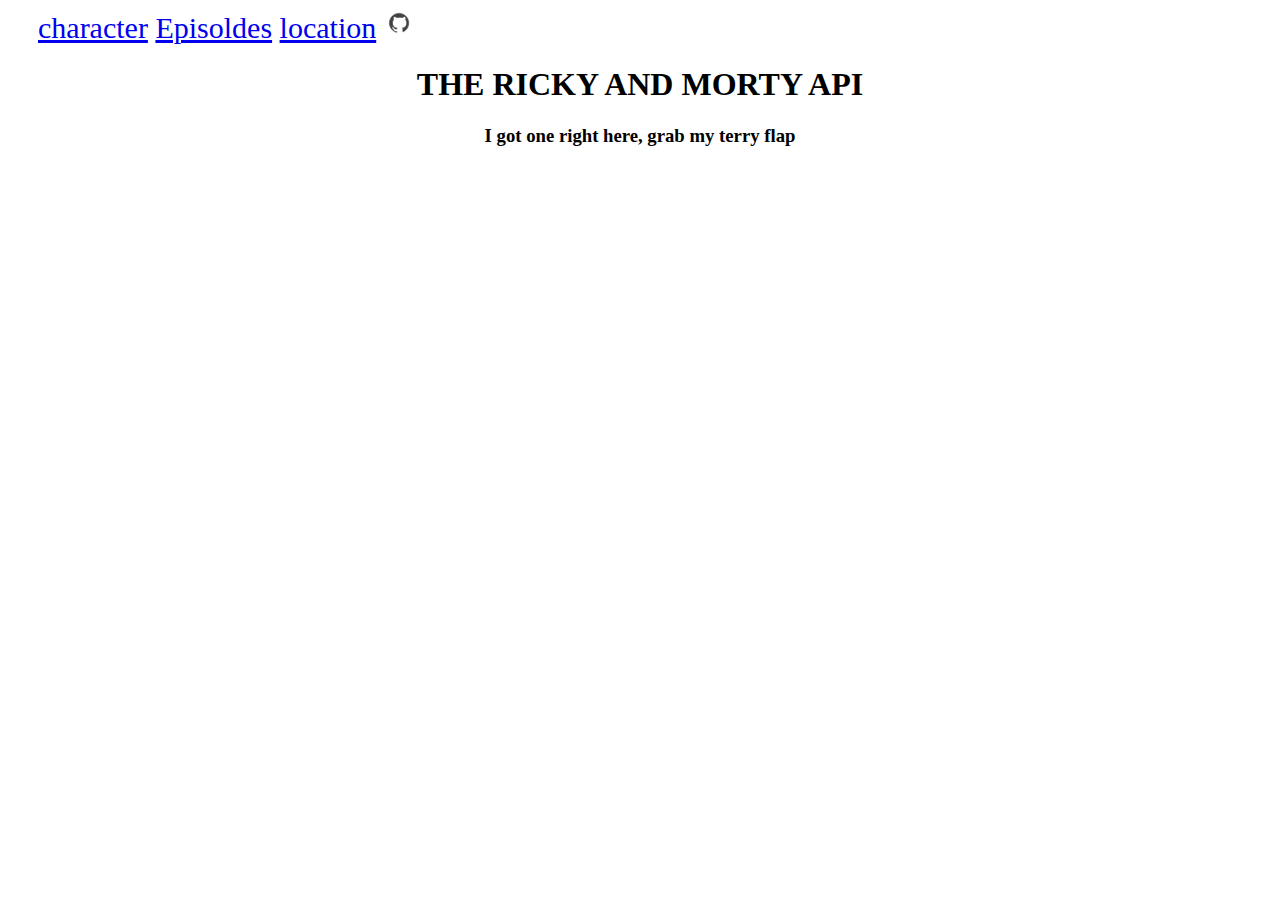
==== index.html @ f3bb04df "Rename to index" ====
<!DOCTYPE html>
<html>
<head>
	<title>character</title>
	<link rel="stylesheet" type="text/css" href="char.css">
</head>
<body>

	<header>
	<div class="nav">
		<a href=#>character</a>
		<a href=#>Episoldes</a>     
		<a href=#>location</a>
		<a href=https://github.com/AjiboyeOdunayo/rickMorty>
        <img src="git.png" width="30" height="30"></a>
	</div>
	</header>
<div class="rick">

	<h1>THE RICKY AND MORTY API</h1>
	<h3>I got one right here, grab my terry flap</h3>
</div>

<div class="container">
	<div id="display" class="row ">
	</div>
</div>


<script type="text/javascript" src="char.js"></script>
</body>
</html>
---- char.css ----
header{
	margin-left: 30px;
	font-size: 30px;
	color: black;
}

.rick{
	text-align:center;
}

#display{
	display: flex;
	flex-wrap: wrap;
	flex-direction: row;
	align-items: center;
	justify-content: center;

}
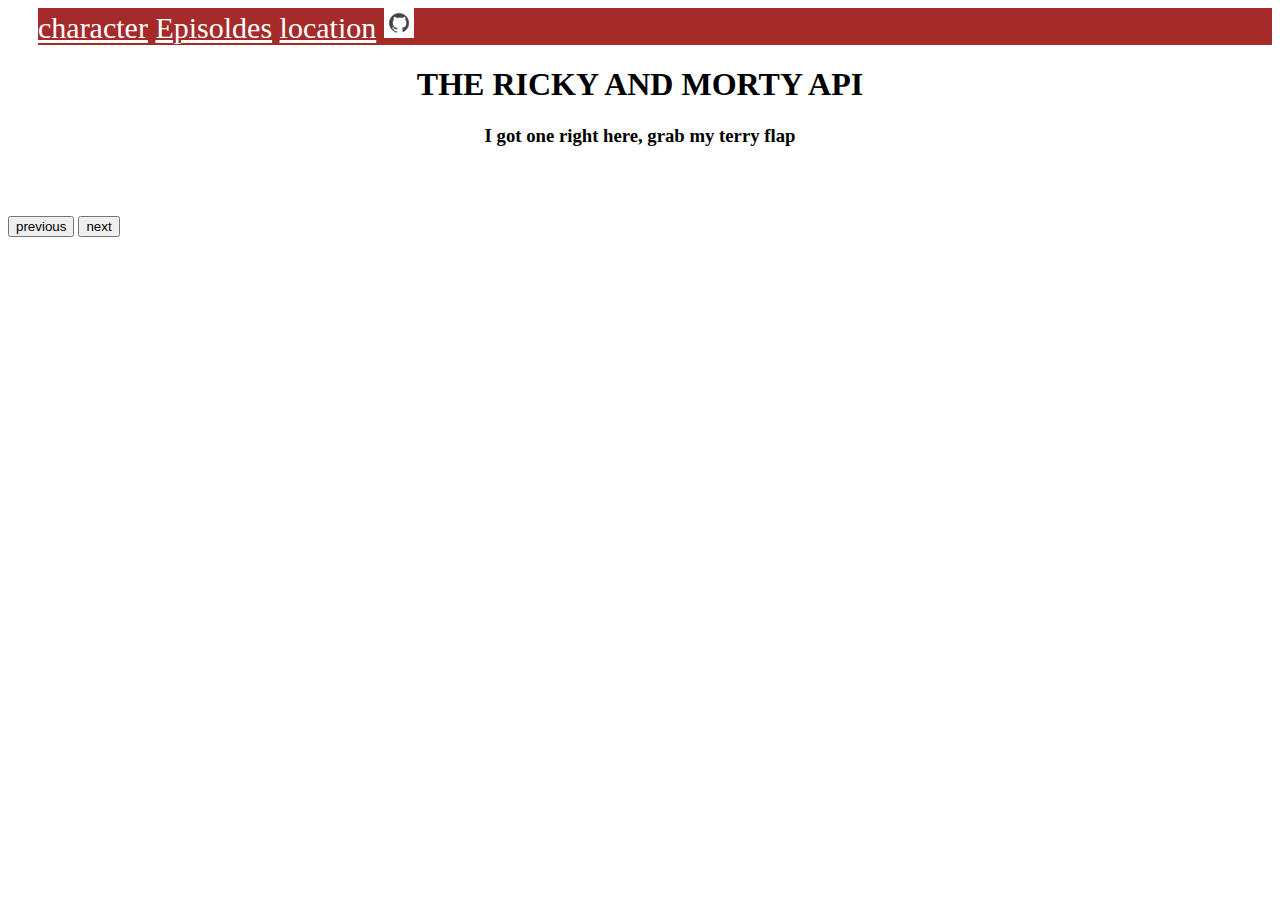
==== commit b8cf0454: "pagination" ====
--- a/index.html
+++ b/index.html
@@ -8,10 +8,10 @@
 
 	<header>
 	<div class="nav">
-		<a href=#>character</a>
-		<a href=#>Episoldes</a>     
-		<a href=#>location</a>
-		<a href=https://github.com/AjiboyeOdunayo/rickMorty>
+		<a href=index.html>character</a>
+		<a href=epi.html>Episoldes</a>     
+		<a href=loc.html>location</a>
+		<a href=https://github.com/AjiboyeOdunayo/RMorty>
         <img src="git.png" width="30" height="30"></a>
 	</div>
 	</header>
@@ -26,6 +26,11 @@
 	</div>
 </div>
 
+<div class="page">
+	<button onclick="previous()"><span>previous</span></button>
+	<button onclick="next()"><span id="next">next</span>
+</div>
+
 
 <script type="text/javascript" src="char.js"></script>
 </body>
--- a/char.css
+++ b/char.css
@@ -1,7 +1,22 @@
+.navbar{
+	text-decoration:none;
+	color:red;
+    width: 80%;
+    padding-top: 10px;
+    color: black;
+    display: fixed;
+	}
 header{
 	margin-left: 30px;
 	font-size: 30px;
-	color: black;
+	
+	background-color: brown;
+}
+
+a{
+	color: white;
+	/*align-items: center;*/
+	/*margin: 100px;*/
 }
 
 .rick{
@@ -15,4 +30,11 @@
 	align-items: center;
 	justify-content: center;
 
+}
+#rock{
+	margin-left: 900px;
+}
+
+.page{
+	padding-top: 50px;
 }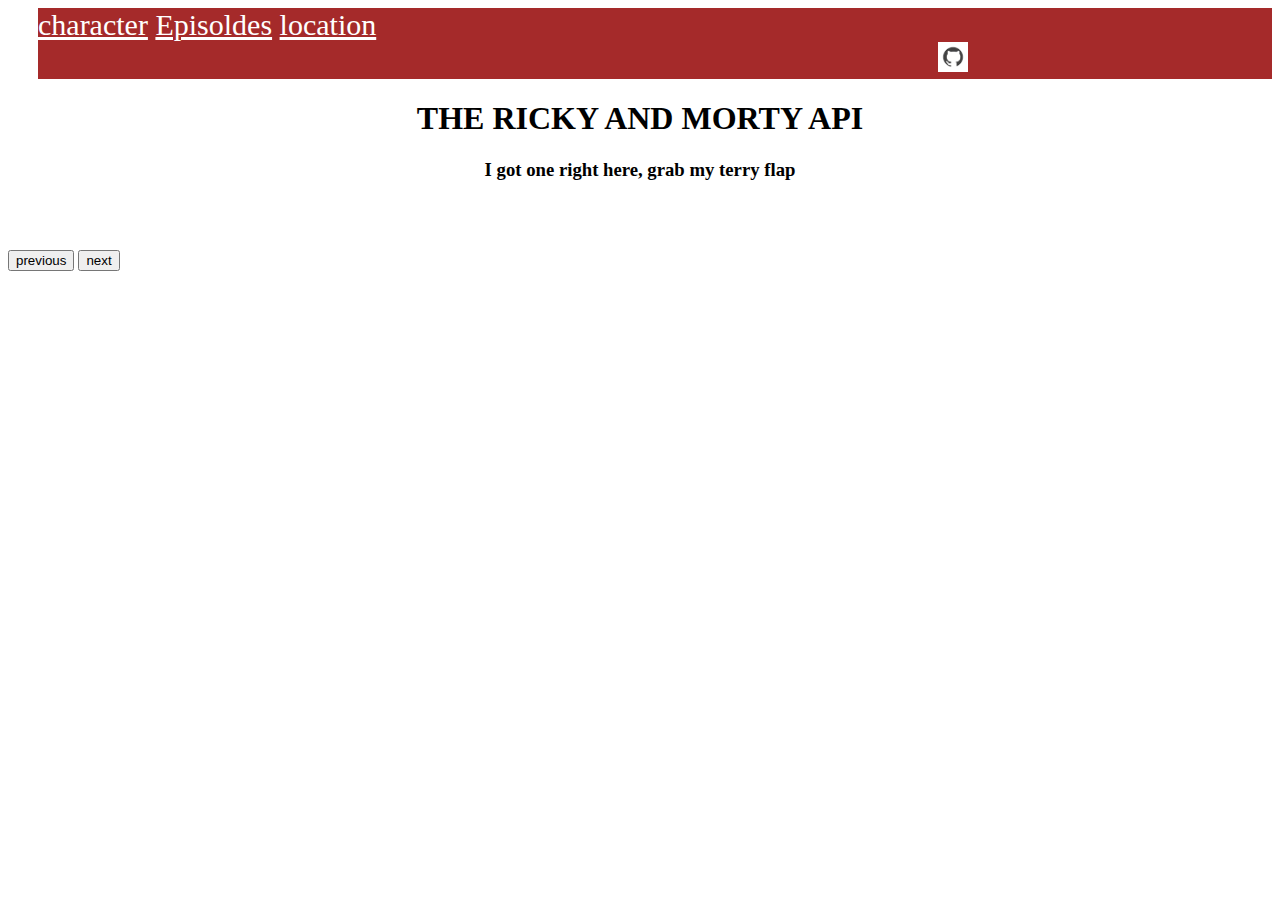
==== commit 31b4db72: "hm" ====
--- a/index.html
+++ b/index.html
@@ -1,7 +1,7 @@
 <!DOCTYPE html>
 <html>
 <head>
-	<title>character</title>
+		<title>character</title>
 	<link rel="stylesheet" type="text/css" href="char.css">
 </head>
 <body>
@@ -12,7 +12,7 @@
 		<a href=epi.html>Episoldes</a>     
 		<a href=loc.html>location</a>
 		<a href=https://github.com/AjiboyeOdunayo/RMorty>
-        <img src="git.png" width="30" height="30"></a>
+        <img id="rock" src="git.png" width="30" height="30"></a>
 	</div>
 	</header>
 <div class="rick">
